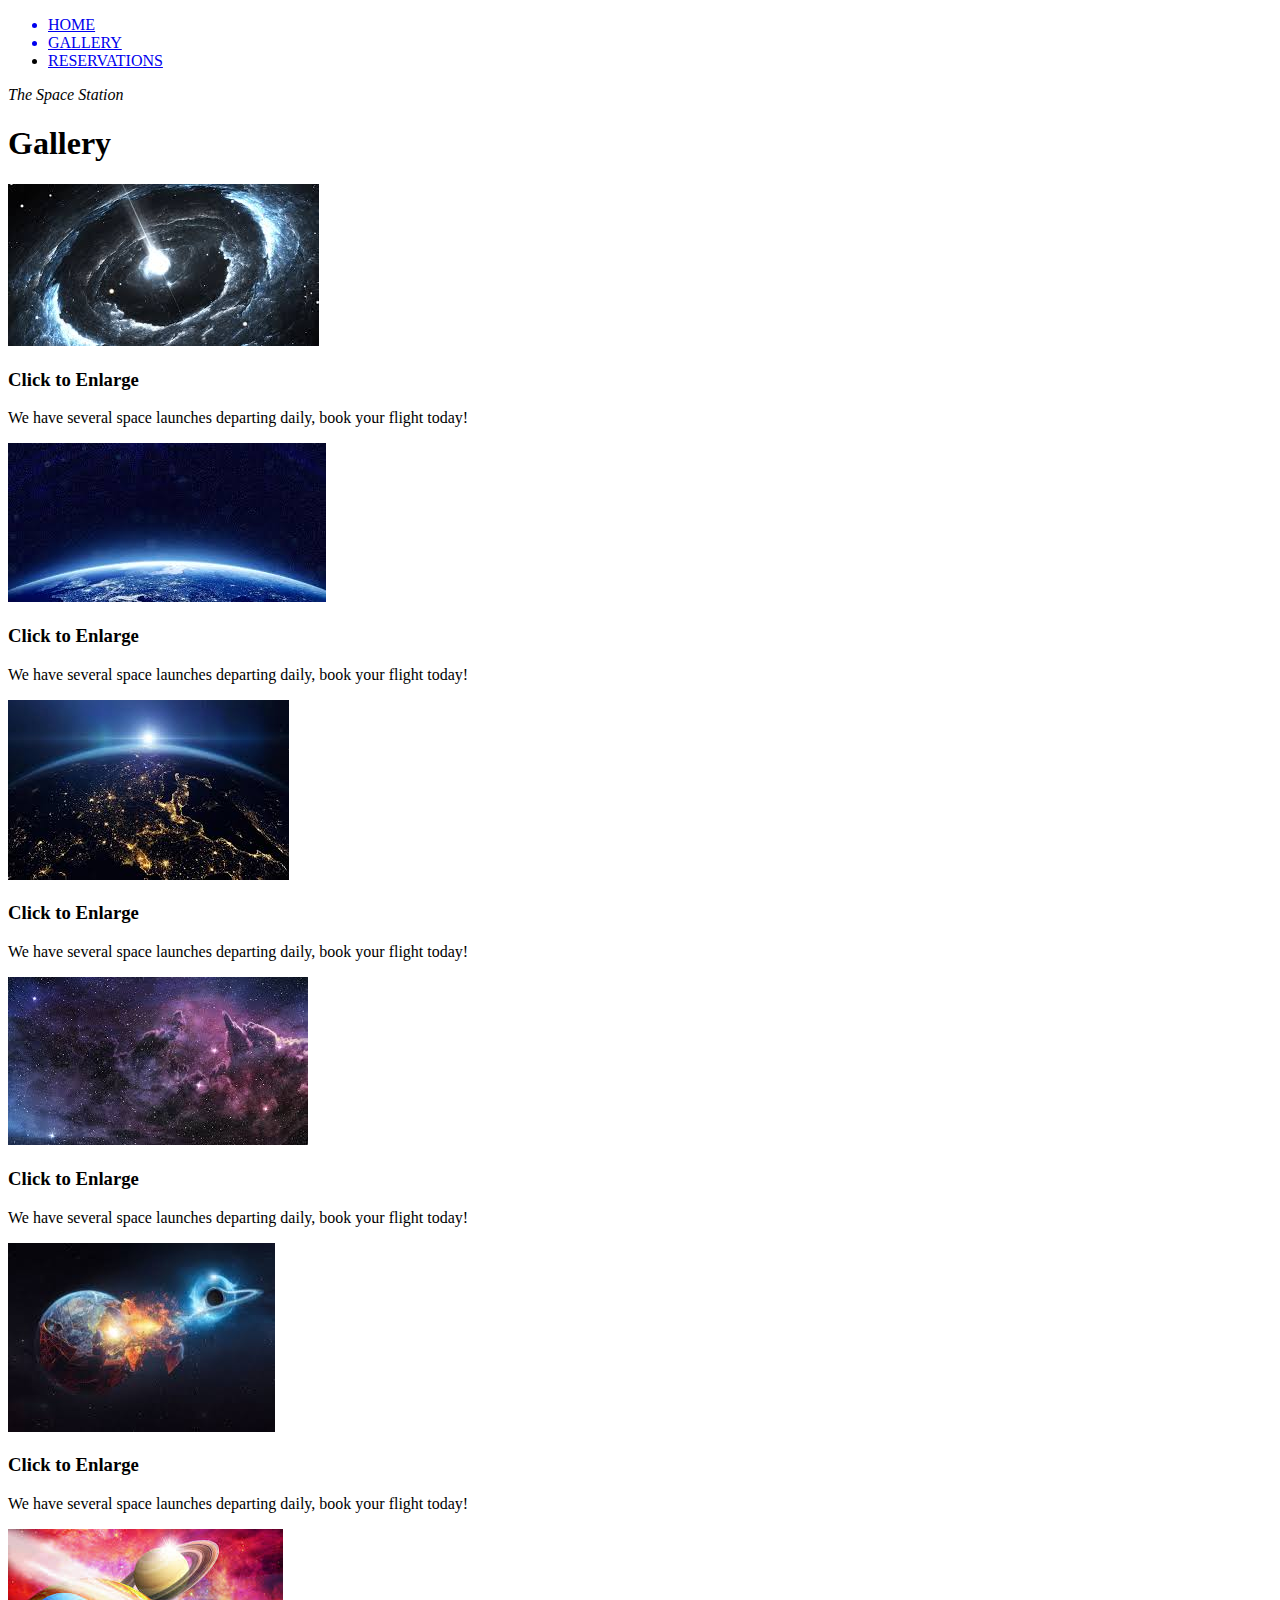
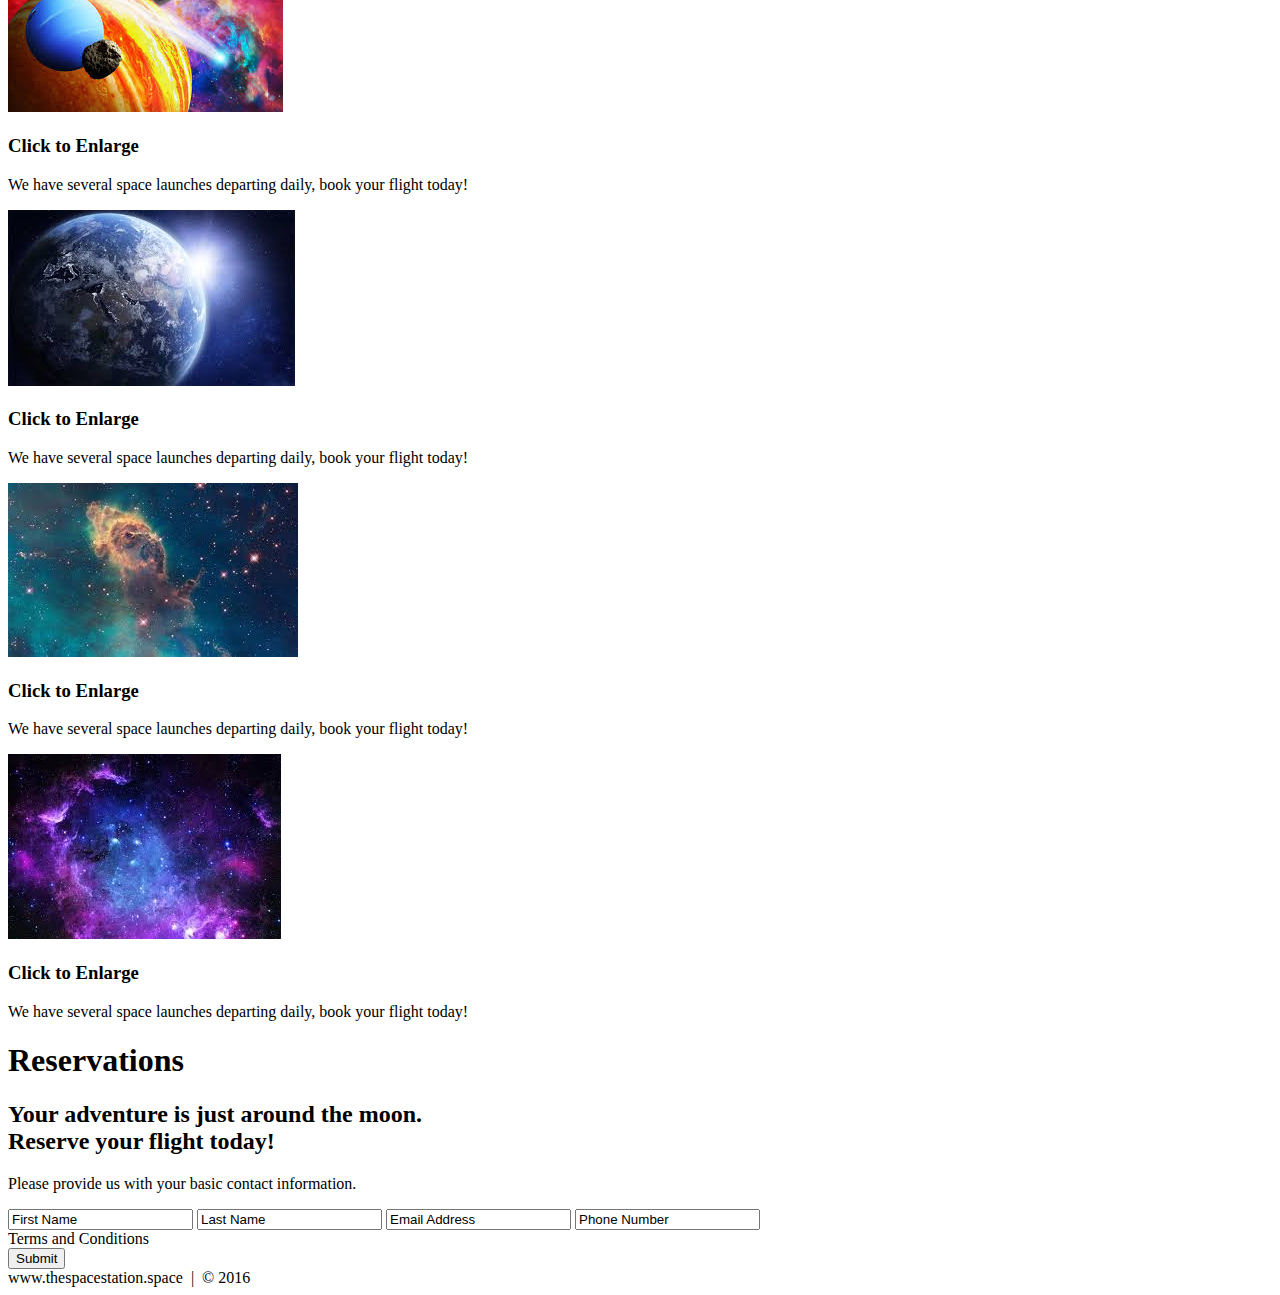
==== project/index.html @ c4c427e1 "Add files via upload" ====
<!DOCTYPE html>
<html lang="en">
	<head>
		<title>The Space Station | Resort</title>
		<meta charset="utf-8">
	</head>
	<body>
		
		<!-- NAV -->
		<div>
			<div>
				<ul>
					<a href="#home" id="link"><li>HOME</li></a>
					<a href="#gallery"><li>GALLERY</li></a>
					<a href="#contact"><li>RESERVATIONS</i></a>
				</ul>
			</div>
		</div>
		<!-- END NAV -->
		
		<!-- HOME -->
		<div id="home">
			<div>
				<div>
					<span><em>The Space Station</em></span>
				</div>
			</div>
		</div>
		<!-- END HOME>
		
		<!-- GALLERY -->
		<section>
			<div id="gallery">
				<h1>Gallery</h1>
				<div>
				
					<!-- PHOTO CONTAINER 1 -->
					<div>
						<div>
							<img src="./images/thumb/thumb01.jpg" alt="This was a nebula.">
							<div>
								<h3>Click to Enlarge</h3>
								<p>We have several space launches departing daily, book your flight today!</p>
							</div>
						</div>
					</div>
					<!-- END PHOTO CONTAINER 1 -->
					
					<!-- PHOTO CONTAINER 2 -->
					<div>
						<div>
							<img src="./images/thumb/thumb02.jpg" alt="This was a beautiful horizon. You missed it.">
							<div>
								<h3>Click to Enlarge</h3>
								<p>We have several space launches departing daily, book your flight today!</p>
							</div>
						</div>
					</div>
					<!-- END PHOTO CONTAINER 2 -->
				
					<!-- PHOTO CONTAINER 3 -->
					<div>
						<div>
							<img src="./images/thumb/thumb03.jpg" alt="Light image of Earth.">
							<div>
								<h3>Click to Enlarge</h3>
								<p>We have several space launches departing daily, book your flight today!</p>
							</div>
						</div>
					</div>
					<!-- END PHOTO CONTAINER 3 -->
					
					<!-- PHOTO CONTAINER 4 -->
					<div>
						<div>
							<img src="./images/thumb/thumb04.jpg" alt="Pretty purle galaxy clouds.">
							<div>
								<h3>Click to Enlarge</h3>
								<p>We have several space launches departing daily, book your flight today!</p>
							</div>
						</div>
					</div>
					<!-- END PHOTO CONTAINER 4 -->
					
					<!-- PHOTO CONTAINER 5 -->
					<div>
						<div>
							<img src="./images/thumb/thumb05.jpg" alt="Sucks to be that planet.">
							<div>
								<h3>Click to Enlarge</h3>
								<p>We have several space launches departing daily, book your flight today!</p>
							</div>
						</div>
					</div>
					<!-- END PHOTO CONTAINER 5 -->
					
					<!-- PHOTO CONTAINER 6 -->
					<div>
						<div>
							<img src="./images/thumb/thumb06.jpg" alt="I don't think the planets are really this close.">
							<div>
								<h3>Click to Enlarge</h3>
								<p>We have several space launches departing daily, book your flight today!</p>
							</div>
						</div>
					</div>
					<!-- END PHOTO CONTAINER 6 -->
					
					<!-- PHOTO CONTAINER 7 -->
					<div>
						<div>
							<img src="./images/thumb/thumb07.jpg" alt="Sun over the Earth's horizon.">
							<div>
								<h3>Click to Enlarge</h3>
								<p>We have several space launches departing daily, book your flight today!</p>
							</div>
						</div>
					</div>
					<!-- END PHOTO CONTAINER 7 -->
					
					<!-- PHOTO CONTAINER 8 -->
					<div>
						<div>
							<img src="./images/thumb/thumb08.jpg" alt="The Pillars of Creation.">
							<div>
								<h3>Click to Enlarge</h3>
								<p>We have several space launches departing daily, book your flight today!</p>
							</div>
						</div>
					</div>
					<!-- END PHOTO CONTAINER 8 -->
					
					<!-- PHOTO CONTAINER 9 -->
					<div>
						<div>
							<img src="./images/thumb/thumb09.jpg" alt="Another purple galaxy formation.">
							<div>
								<h3>Click to Enlarge</h3>
								<p>We have several space launches departing daily, book your flight today!</p>
							</div>
						</div>
					</div>
					<!-- END PHOTO CONTAINER 9 -->
					
					
				</div>
			</div>
		</section>
		<!-- END GALLERY -->
		
		<!-- RSVP -->
		<section>
			<div id="contact">
				<div>
					<h1>Reservations</h1>
					<div>
						<h2><span>Your adventure is just around the moon.</span>
							<br />Reserve your flight today!
						</h2>
						<p>
							Please provide us with your basic contact information.
						<div>
							<form action="" mehtod="post">
								<input class="rsvp" type="text" value="First Name">
								<input class="rsvp" type="text" value="Last Name">
								<input class="rsvp" type="text" value="Email Address">
								<input class="rsvp" type="text" value="Phone Number">
								<div class="form-spacer">
									<label class="terms">Terms and Conditions</label>
								</div>
								<div>
									<input type="submit" value="Submit">
								</div>
							</form>
						</div>
					</div>
				</div>
			</div>
		</section>
		<!-- END RSVP>
		
		<!-- FOOTER -->
		<div>
			www.thespacestation.space &nbsp;|&nbsp; &copy; 2016
		</div>
		<!-- END FOOTER -->
		
	</body>
</html>
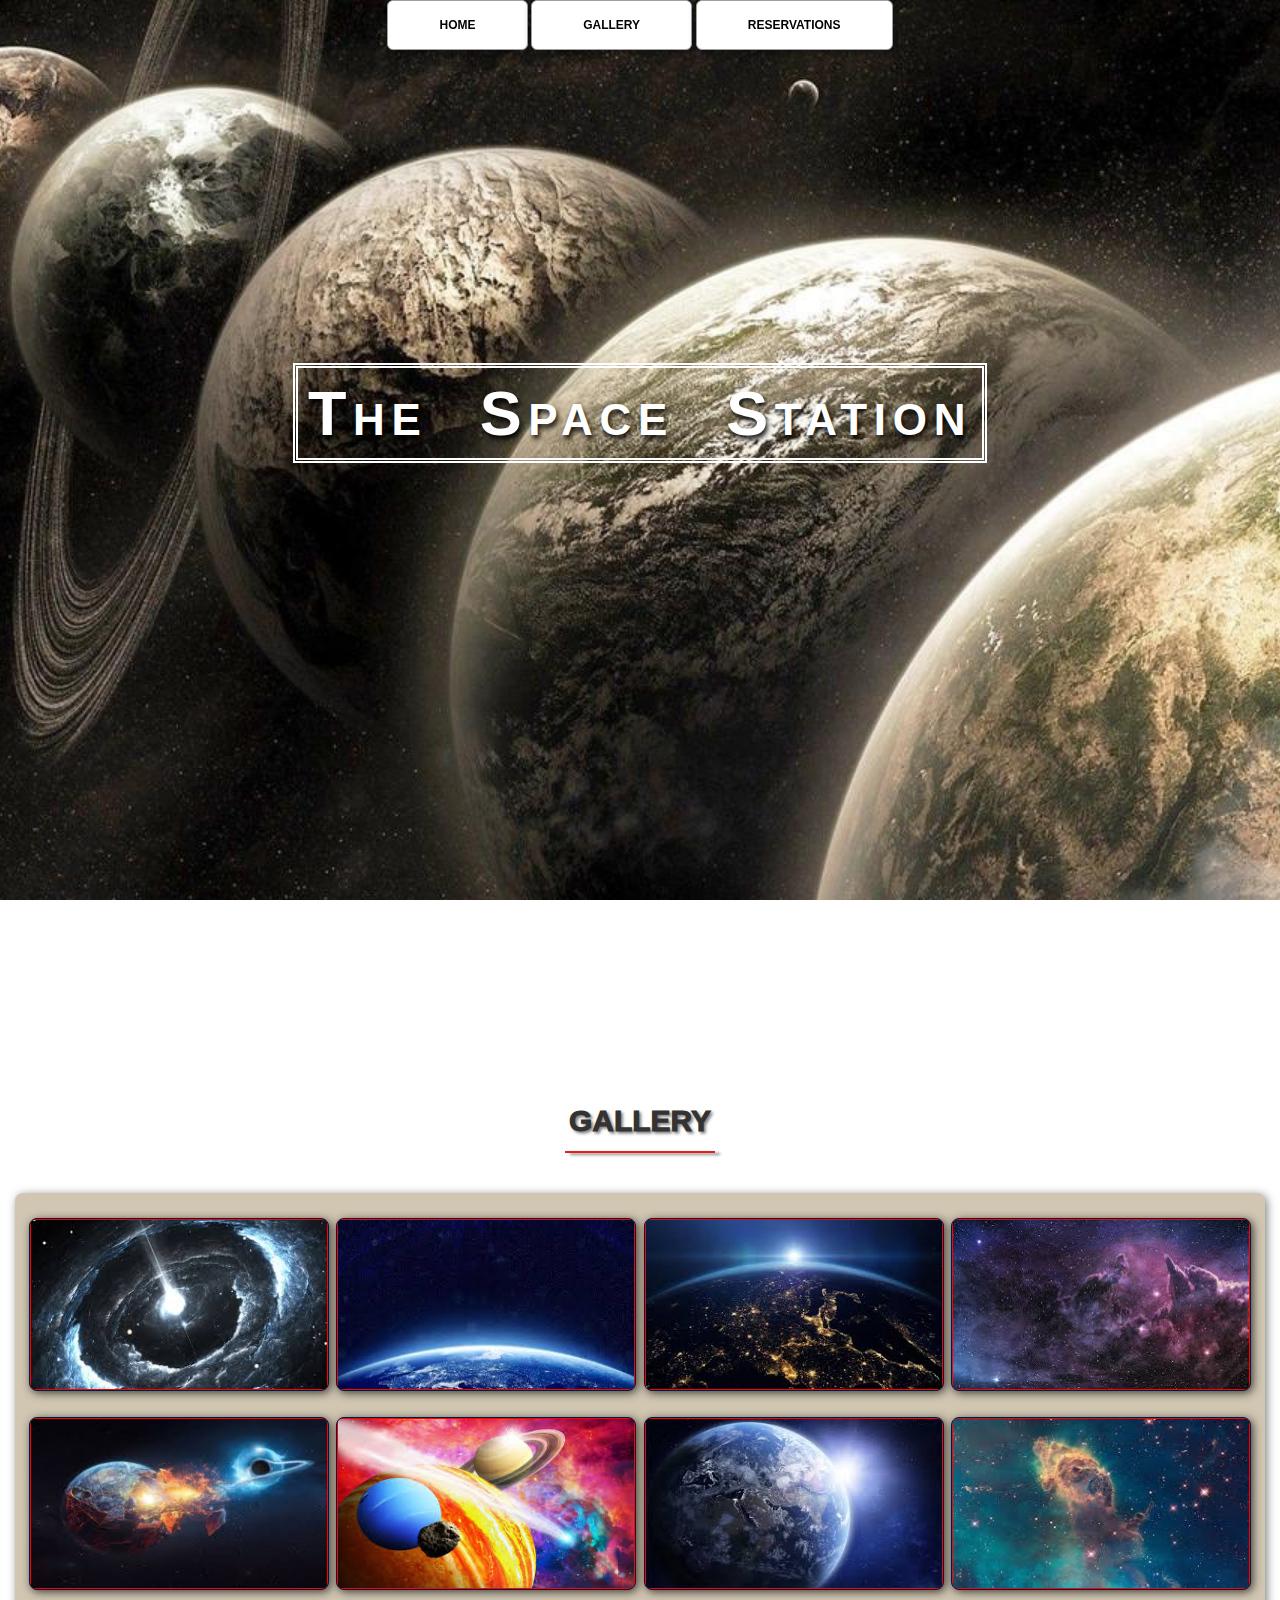
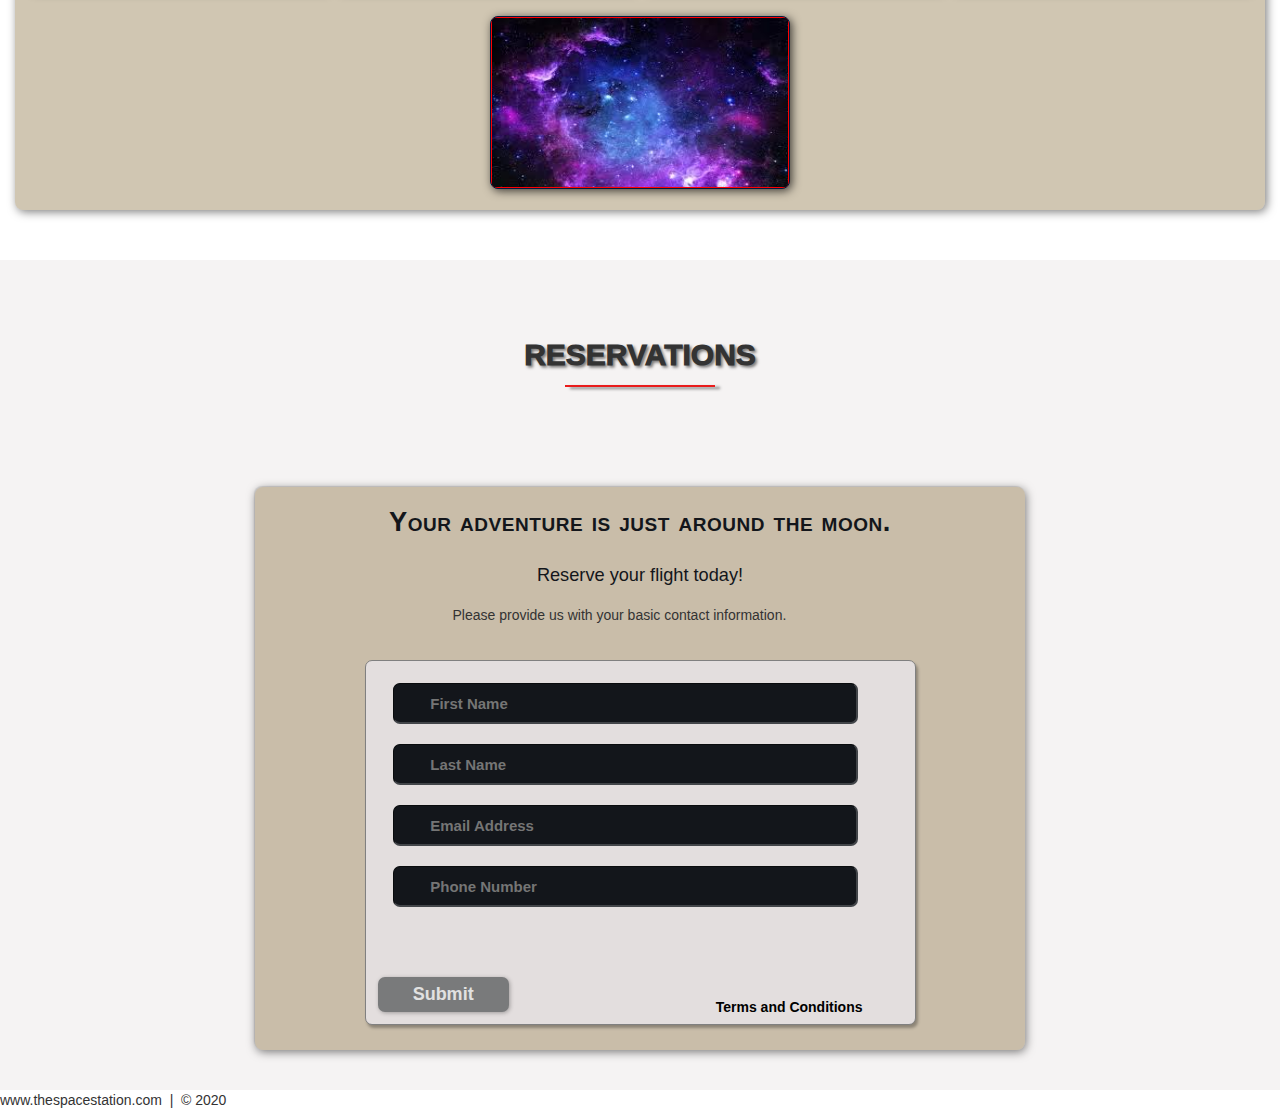
==== commit 78a711df: "Update CSS styling" ====
--- a/project/index.html
+++ b/project/index.html
@@ -1,174 +1,176 @@
 <!DOCTYPE html>
 <html lang="en">
 	<head>
+		<meta charset="utf-8">
 		<title>The Space Station | Resort</title>
-		<meta charset="utf-8">
+		<link rel="stylesheet" href="./css/shared.css">
+		<link rel="stylesheet" href="./css/animations.css">
 	</head>
 	<body>
-		
-		<!-- NAV -->
-		<div>
-			<div>
-				<ul>
-					<a href="#home" id="link"><li>HOME</li></a>
+	
+		<!-- Nav -->
+		<div class="wrap">
+			<div class="menu-container">
+				<ul class="menu">
+					<a href="#home"><li>HOME</li></a>
 					<a href="#gallery"><li>GALLERY</li></a>
-					<a href="#contact"><li>RESERVATIONS</i></a>
+					<a href="#contact"><li>RESERVATIONS</li></a>
 				</ul>
 			</div>
 		</div>
-		<!-- END NAV -->
-		
-		<!-- HOME -->
+		<!-- End Nav-->
+
+		<!-- Home -->
 		<div id="home">
-			<div>
-				<div>
-					<span><em>The Space Station</em></span>
+			<div class="container">
+				<div class="text-center">
+					<span class="head-main">The Space Station</span>
 				</div>
 			</div>
 		</div>
-		<!-- END HOME>
-		
-		<!-- GALLERY -->
-		<section>
-			<div id="gallery">
+		<!-- End Home -->
+
+		<!-- Gallery -->
+		<section id="gallery">
+			<div class="container">
 				<h1>Gallery</h1>
-				<div>
-				
-					<!-- PHOTO CONTAINER 1 -->
-					<div>
-						<div>
-							<img src="./images/thumb/thumb01.jpg" alt="This was a nebula.">
-							<div>
+				<div class="flex-container">
+					
+					<!-- Photo Container 1 -->
+					<div class="photo-container">
+						<div class="photo">
+							<img src="./images/thumb/thumb01.jpg" alt="">
+							<div class="photo-overlay">
 								<h3>Click to Enlarge</h3>
 								<p>We have several space launches departing daily, book your flight today!</p>
 							</div>
 						</div>
 					</div>
-					<!-- END PHOTO CONTAINER 1 -->
-					
-					<!-- PHOTO CONTAINER 2 -->
-					<div>
-						<div>
-							<img src="./images/thumb/thumb02.jpg" alt="This was a beautiful horizon. You missed it.">
-							<div>
+					<!-- End Photo Container 1 -->
+
+					<!-- Photo Container 2 -->
+					<div class="photo-container">
+						<div class="photo">
+							<img src="./images/thumb/thumb02.jpg" alt="">
+							<div class="photo-overlay">
 								<h3>Click to Enlarge</h3>
 								<p>We have several space launches departing daily, book your flight today!</p>
 							</div>
 						</div>
 					</div>
-					<!-- END PHOTO CONTAINER 2 -->
-				
-					<!-- PHOTO CONTAINER 3 -->
-					<div>
-						<div>
-							<img src="./images/thumb/thumb03.jpg" alt="Light image of Earth.">
-							<div>
+					<!-- End Photo Container 2 -->
+
+					<!-- Photo Container 3 -->
+					<div class="photo-container">
+						<div class="photo">
+							<img src="./images/thumb/thumb03.jpg" alt="">
+							<div class="photo-overlay">
 								<h3>Click to Enlarge</h3>
 								<p>We have several space launches departing daily, book your flight today!</p>
 							</div>
 						</div>
 					</div>
-					<!-- END PHOTO CONTAINER 3 -->
-					
-					<!-- PHOTO CONTAINER 4 -->
-					<div>
-						<div>
-							<img src="./images/thumb/thumb04.jpg" alt="Pretty purle galaxy clouds.">
-							<div>
+					<!-- End Photo Container 3 -->
+
+					<!-- Photo Container 4 -->
+					<div class="photo-container">
+						<div class="photo">
+							<img src="./images/thumb/thumb04.jpg" alt="">
+							<div class="photo-overlay">
 								<h3>Click to Enlarge</h3>
 								<p>We have several space launches departing daily, book your flight today!</p>
 							</div>
 						</div>
 					</div>
-					<!-- END PHOTO CONTAINER 4 -->
-					
-					<!-- PHOTO CONTAINER 5 -->
-					<div>
-						<div>
-							<img src="./images/thumb/thumb05.jpg" alt="Sucks to be that planet.">
-							<div>
+					<!-- End Photo Container 4 -->
+
+					<!-- Photo Container 5 -->
+					<div class="photo-container">
+						<div class="photo">
+							<img src="./images/thumb/thumb05.jpg" alt="">
+							<div class="photo-overlay">
 								<h3>Click to Enlarge</h3>
 								<p>We have several space launches departing daily, book your flight today!</p>
 							</div>
 						</div>
 					</div>
-					<!-- END PHOTO CONTAINER 5 -->
-					
-					<!-- PHOTO CONTAINER 6 -->
-					<div>
-						<div>
-							<img src="./images/thumb/thumb06.jpg" alt="I don't think the planets are really this close.">
-							<div>
+					<!-- End Photo Container 5 -->
+
+					<!-- Photo Container 6 -->
+					<div class="photo-container">
+						<div class="photo">
+							<img src="./images/thumb/thumb06.jpg" alt="">
+							<div class="photo-overlay">
 								<h3>Click to Enlarge</h3>
 								<p>We have several space launches departing daily, book your flight today!</p>
 							</div>
 						</div>
 					</div>
-					<!-- END PHOTO CONTAINER 6 -->
-					
-					<!-- PHOTO CONTAINER 7 -->
-					<div>
-						<div>
-							<img src="./images/thumb/thumb07.jpg" alt="Sun over the Earth's horizon.">
-							<div>
+					<!-- End Photo Container 6 -->
+
+					<!-- Photo Container 7 -->
+					<div class="photo-container">
+						<div class="photo">
+							<img src="./images/thumb/thumb07.jpg" alt="">
+							<div class="photo-overlay">
 								<h3>Click to Enlarge</h3>
 								<p>We have several space launches departing daily, book your flight today!</p>
 							</div>
 						</div>
 					</div>
-					<!-- END PHOTO CONTAINER 7 -->
-					
-					<!-- PHOTO CONTAINER 8 -->
-					<div>
-						<div>
-							<img src="./images/thumb/thumb08.jpg" alt="The Pillars of Creation.">
-							<div>
+					<!-- End Photo Container 7 -->
+
+					<!-- Photo Container 8 -->
+					<div class="photo-container">
+						<div class="photo">
+							<img src="./images/thumb/thumb08.jpg" alt="">
+							<div class="photo-overlay">
 								<h3>Click to Enlarge</h3>
 								<p>We have several space launches departing daily, book your flight today!</p>
 							</div>
 						</div>
 					</div>
-					<!-- END PHOTO CONTAINER 8 -->
-					
-					<!-- PHOTO CONTAINER 9 -->
-					<div>
-						<div>
-							<img src="./images/thumb/thumb09.jpg" alt="Another purple galaxy formation.">
-							<div>
+					<!-- End Photo Container 8 -->
+
+					<!-- Photo Container 9 -->
+					<div class="photo-container">
+						<div class="photo">
+							<img src="./images/thumb/thumb09.jpg" alt="">
+							<div class="photo-overlay">
 								<h3>Click to Enlarge</h3>
 								<p>We have several space launches departing daily, book your flight today!</p>
 							</div>
 						</div>
 					</div>
-					<!-- END PHOTO CONTAINER 9 -->
-					
-					
+					<!-- End Photo Container 9 -->
+
 				</div>
 			</div>
 		</section>
-		<!-- END GALLERY -->
-		
+		<!-- End Gallery -->
+
 		<!-- RSVP -->
-		<section>
-			<div id="contact">
-				<div>
-					<h1>Reservations</h1>
-					<div>
+		<section id="contact">
+			<div class="container">
+				<div class="heading-padding">
+					<h1 class="heading-padding">Reservations</h1>
+					<div class="reservation">
 						<h2><span>Your adventure is just around the moon.</span>
-							<br />Reserve your flight today!
+							<br>Reserve your flight today!
 						</h2>
-						<p>
+						<p class="rsvp-text">
 							Please provide us with your basic contact information.
-						<div>
-							<form action="" mehtod="post">
-								<input class="rsvp" type="text" value="First Name">
-								<input class="rsvp" type="text" value="Last Name">
-								<input class="rsvp" type="text" value="Email Address">
-								<input class="rsvp" type="text" value="Phone Number">
+						</p>
+						<div class="form-rsvp">
+							<form action="" method="post">
+								<input class="rsvp" type="text" value="" placeholder="First Name">
+								<input class="rsvp" type="text" value="" placeholder="Last Name">
+								<input class="rsvp" type="text" value="" placeholder="Email Address">
+								<input class="rsvp" type="text" value="" placeholder="Phone Number">
 								<div class="form-spacer">
 									<label class="terms">Terms and Conditions</label>
 								</div>
-								<div>
+								<div class="submit">
 									<input type="submit" value="Submit">
 								</div>
 							</form>
@@ -177,13 +179,13 @@
 				</div>
 			</div>
 		</section>
-		<!-- END RSVP>
-		
-		<!-- FOOTER -->
-		<div>
-			www.thespacestation.space &nbsp;|&nbsp; &copy; 2016
+		<!-- End RSVP -->
+
+		<!-- Footer -->
+		<div id="footer">
+			www.thespacestation.com &nbsp;|&nbsp; &copy; 2020
 		</div>
-		<!-- END FOOTER -->
-		
+		<!-- End Footer -->
+
 	</body>
 </html>--- a/project/css/shared.css
+++ b/project/css/shared.css
@@ -0,0 +1,337 @@
+/* Generic Styles */
+
+html {
+    font-family: sans-serif;
+    font-size: 62.5%;
+    -webkit-tap-highlight-color: rgba(0,0,0,0);
+    -webkit-text-size-adjust: 100%;
+    -ms-text-size-adjust: 100%;
+}
+
+body {
+    font-size: 14px;
+    margin: 0;
+    font-family: "Helvetica Neue", Helvetica, Arial, sans-serif;
+    line-height: 1.42857143;
+    color: #333;
+    background-color: #fff;
+}
+
+footer, 
+nav {
+    display: block;
+}
+
+h1, h2, h3, h4, h5, h6 {
+    font-family: 'Open Sans', sans-serif;
+}
+
+h1 {
+    line-height: 50px;
+    font-weight: 960;
+    font-size: 30px;
+    text-transform: uppercase;
+    text-align: center;
+    text-color: #e91c1c;
+    text-shadow: 2px 2px 3px rgba(0,0,0,0.5);
+}
+
+h1:after {  /* This is the underline */
+    display: block;
+    content: "";
+    height: 2px;
+    width: 150px;
+    background: #e91c1c;
+    margin: 5px auto 40px;
+    box-shadow: 5px 2px 3px rgba(0,0,0,0.5);
+}
+
+h2 {
+    line-height: 50px;
+    color: #e91c1c;
+}
+
+h3 {
+    line-height: 30px;
+    padding-bottom: 20px;
+}
+
+h4 {
+    padding-top: 25px;
+    line-height: 40px;
+    padding-bottom: 0px;
+    font-size: 22px;
+    font-weight: 900;
+}
+
+p {
+    font-weight: 300;
+    line-height: 30px;
+    padding-bottom: 15px;
+}
+
+.text-center {
+    text-align: center;
+}
+
+.heading-padding {
+    padding-bottom: 40px;
+}
+
+section {
+    padding-top: 50px;
+    margin-top: 50px;
+}
+
+.nav.bar {
+    height: 105px;
+    max-height: 340px;
+    display: block;
+}
+
+.container {
+    padding-right: 15px;
+    padding-left: 15px;
+    margin-right: auto;
+    margin-left: auto;
+}
+
+.container-fluid {
+    padding-right: 15px;
+    padding-left: 15px;
+    margin-right: auto;
+    margin-left: auto;
+}
+
+.row {
+    margin-right: -15px;
+    margin-left: -15px;
+}
+
+.clearfix:after,
+.container:after,
+.navbar:after {
+    clear: both;
+    display: table;
+    content: " ";
+}
+
+.wrap {
+    height: 100%;
+    width: 100%;
+    position: absolute;
+    /* This ensures that the images cannot
+        render outside of their container
+        without forcing any scrollbars */
+    overflow: hidden;
+    top: 0;
+    left: 0;
+    text-align: center;
+}
+
+.menu-container {
+    max-height: 340px;
+    margin: 0% auto;
+    content: " ";
+    /* top: -;
+    left: 0; */
+    /* position: absolute; */  /* to the top edge of the screen */
+    width: 100%;
+    position: fixed;
+    z-index: 100;
+    /* bacground-color: rgba(255,255,255,0.5); */
+}
+
+/* Home section styles */
+
+#home {
+    background: url(../images/planets.jpg) no-repeat 50% 50%;
+    background-attachment: fixed;
+    -webkit-background-size: cover;
+    -moz-background-size: cover;
+    -o-background-size: cover;
+    background-size: cover;
+    width: 100%;
+    display: block;
+    height: auto;
+    padding-top: 350px; /* This is spacer before the Main title Logo */
+    padding-bottom: 500px; /* This is spacer after the Main title logo */
+    color: #fff;
+}
+
+.head-main {
+    text-shadow: 2px 4px 5px rgba(0,0,0,0.9);
+    font-variant: small-caps;
+    color: #fff;
+    letter-spacing: 5pt;
+    word-spacing: 21pt;
+    font-size: 4.5em;
+    text-align: left;
+    font-family: impact, sans-serif;
+    line-height: 2;
+    font-weight: 900;
+    border: 5px double #fff;
+    padding: 10px;
+}
+
+.head-sub-main {
+    font-size: 23px;
+    font-weight: 500;
+    padding: 50px 20px 10px 20px;
+    text-transform: uppercase;
+}
+
+.head-last {
+    font-size: 18px;
+    font-weight: 900;
+    padding: 5px 20px 20px 20px;
+    border: 1px dotted #fff;
+    padding: 5px;
+}
+
+/* Contact Styles */
+.flex-container {
+    display: -webkit-flex;
+    display: flex;
+    flex-wrap: wrap;
+    padding: 10px;
+    border-radius: 8px;
+    margin: 0px auto;
+    background-color: rgba(100,65,0,0.3);
+    box-shadow: 2px 2px 10px 0 rgba(0,0,0,0.5);
+}
+
+#contact {
+    background-color: #f5f3f3;
+}
+
+.reservation {
+    width: 60%;
+    padding: 10px;
+    border-radius: 8px;
+    margin: 0px auto;
+    background-color: rgba(100,65,0,0.3);
+    box-shadow: -1px -1px 1px 0 rgba(0,0,0,0.1), 1px 2px 10px 0 rgba(0,0,0,0.5);
+}
+
+.reservation h2 {
+    width: 70%;
+    text-align: center;
+    margin: 0 auto;
+    color: #13161b;
+    font-weight: 500;
+    font-size: 1.3em;
+    letter-spacing: 0pt;
+    word-spacing: 0pt;
+}
+
+.reservation h2 span {
+    width: 70%;
+    text-align: center;
+    margin: 0 auto;
+    color: #13161b;
+    font-weight: 900;
+    font-size: 1.5em;
+    font-variant: small-caps;
+    letter-spacing: .4pt;
+    word-spacing: .3pt;
+}
+.reservation p {
+    color: 13161b;
+    width: 50%;
+    margin: 0 auto;
+}
+
+.reservation form {
+    font-size: 15px;
+    outline: none;
+    font-weight: 600;
+    color: #8d8e8f;
+    padding: 12px 12px;
+    width: 70%;
+    border: 1px solid #808080;
+    margin: 2% auto;
+    border-radius: 7px;
+    background: rgb(227,222,222);
+    box-shadow: 2px 3px 3px 0px rgba(0,0,0,0.3);
+    font-family: 'Raleway', sans-serif;
+}
+
+.reservation input[type="text"] {
+    font-size: 15px;
+    outline: none;
+    font-weight: 600;
+    color: #8d8e8f;
+    padding: 2% 1% 2% 7%;
+    width: 80%;
+    border-top: 1px solid #090b0d;
+    border-right: 2px solid #424549;
+    border-bottom: 2px solid #424549;
+    border-left: 1px solid #090b0d;
+    margin: 10px 1em;
+    border-radius: 7px;
+    background: #13161b;
+    font-family: 'Raleway', sans-serif;
+}
+
+.reservation input[type="text"]:hover {
+    box-shadow: 0 0 18px rgba(100,65,0,0.8);
+}
+
+.form-spacer {
+    padding: 30px 39px;
+}
+
+.terms {
+    margin: 30px 1px 0 0;
+    padding-left: 52px;
+    font-size: 14px;
+    line-height: 5px;
+    color: #000;
+    cursor: pointer;
+    font-family: 'Raleway', sans-serif;
+    font-weight: 600;
+    margin-top: 13%;
+    position: relative;
+    display: inline;
+    float: right;    
+}
+
+.terms:hover {
+    color: orange;
+    text-decoration: underline;
+}
+
+.submit input[type="submit"] {
+    color: rgb(225,225,225);
+    cursor: pointer;
+    border: none;
+    font-weight: 900;
+    outline: none;
+    text-align: center;
+    font-family: 'Raleway', sans-serif;
+    margin: 0px, 3%;
+    padding: 7px 0px;
+    width: 25%;
+    font-size: 18px;
+    transition: border-color 0.3% color 0.3s background color 0.3s;
+    border-radius: 7px;
+    background-color: #797a7b;
+    box-shadow: 1px 1px 4px 0 rgba(0,0,0,0.3);
+}
+
+.submit input[type="submit"]:hover {
+    color: #000;
+    background-color: #8d8e8f;
+    box-shadow: inset 1px 2px 15px 0 rgba(0,0,0,0.5);
+}
+
+/* Footer Styles */
+.footer {
+    background-color: rgba(100,65,0,0.3);
+    color: #000;
+    text-shadow: 2px 2px 8px 0 (0,0,0,0.4);
+    padding: 20px 50px 20px 50px;
+    text-align: right;
+}
+
--- a/project/css/animations.css
+++ b/project/css/animations.css
@@ -0,0 +1,101 @@
+/* Menu Section Animation */
+.menu {
+    color: #f00;
+    font: bold 12px/18px sans-serif;
+    text-align: center;
+    display: inline;
+    margin: 0% auto;
+    padding: 0;
+    list-style: none;
+    text-decoration: none;
+}
+
+.menu li {
+    color: #000;
+    background-color: rgba(255,255,255,1);
+    display: inline-block;
+    margin: 0% auto;
+    position: relative;
+    padding: 15px 4%;
+    border: 1px solid #9d9fa2;
+    box-shadow: 2px 2px 10px 0 rgba(0,0,0,0.5);
+    border-radius: 6px;
+    /* background-color: #052136; */
+    cursor: pointer;
+    transition-property: background;
+    transition-duration: .4s;
+    transition-delay: 0%;
+    transition-timing-function: ease-in-out;
+}
+
+.menu li:hover {
+    color: #f00;
+    background-color: rgba(100,65,0,0.3);
+}
+
+/* Gallery Section Animation */
+
+.photo {
+    position: relative;
+    line-height: 0;
+    margin-bottom: 2em;
+    overflow: hidden;
+    border-radius: 8px;
+    padding: 1px;
+    border: 1px solid #021a40;
+    background-color: #f00;
+    box-shadow: 2px 2px 10px 0 rgba(0,0,0,0.7);
+}
+
+.photo-container {
+    text-align: center;
+    margin: 15px auto;
+    width: 300px;
+    height: 169px;
+}
+
+.photo-container img {
+    max-width: 100%;
+    width: 300px;
+    height: 169px;
+}
+
+.photo-overlay {
+    color: #fff;
+    position: absolute;
+    top: 0;
+    right: 0;
+    bottom: 0;
+    left: 0;
+    padding-left: 20px;
+    padding-right: 20px;
+    modify-content: center; /* For centering text insdie .photo-overlay */
+    align-items: center;
+    background: rgba(0,0,0,0.5);
+}
+
+.white-head {
+    color: #c9bdaa;
+    margin-top: 5%;
+}
+
+/* Photo-overlay Transitions */
+.photo-overlay {
+    opacity: 0;
+    transition: opacity .5s;
+    border-radius: 10px;
+    cursor: pointer;
+}
+
+.photo-overlay:hover {
+    opacity: 1;
+}
+
+.photo img {
+    transition: transform .5s;
+    transform-origin: 50% 50%;
+}
+
+.photo:hover img {
+    transform: scale(1.1);
+}